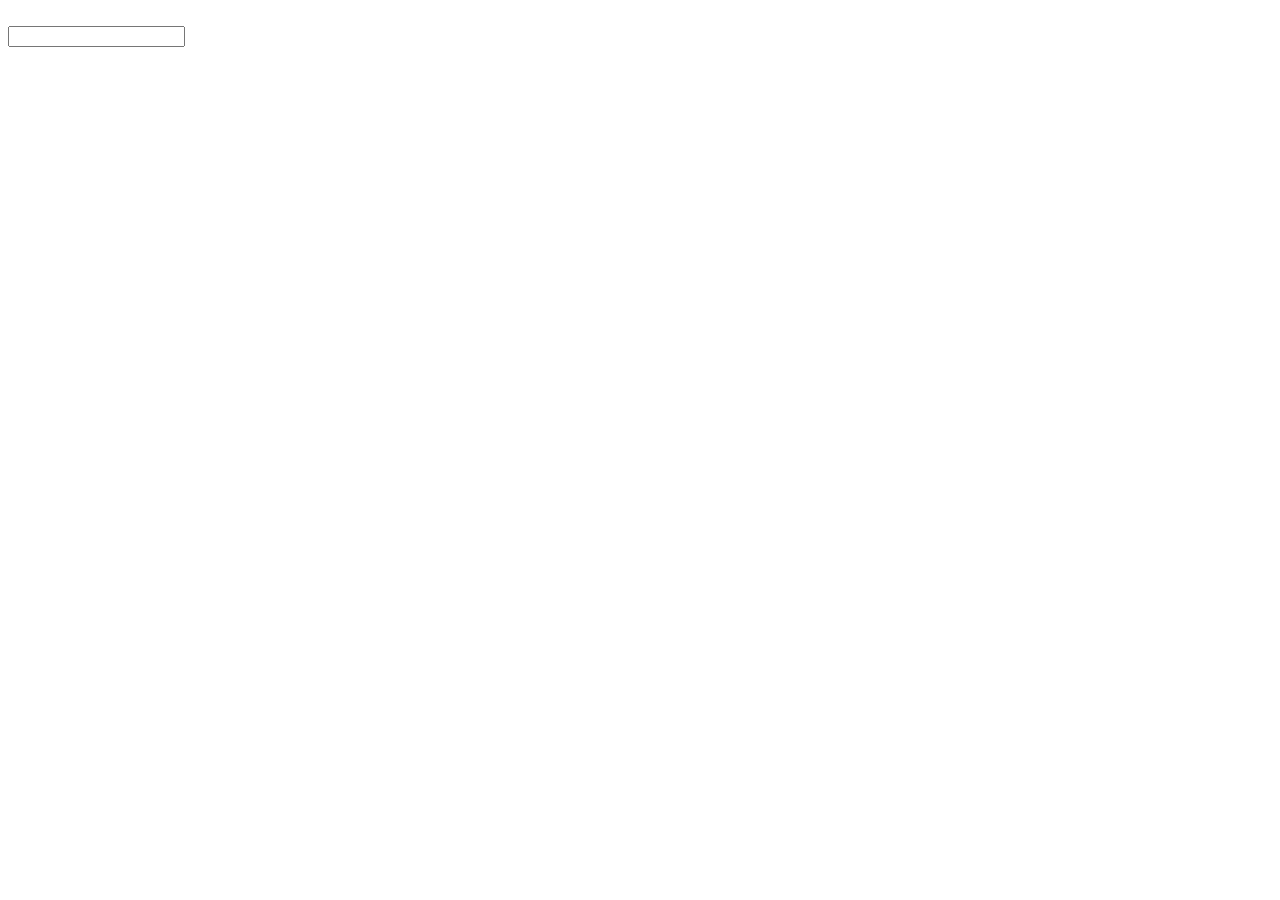
==== index.html @ acabc621 "Базовая функциональность плеера" ====
<html>
    <head>
        <meta charset="UTF-8">
        <title>Плеер на Animevost</title>
        <link rel="stylesheet" href="https://fonts.googleapis.com/icon?family=Material+Icons">
        <link rel="stylesheet" href="https://code.getmdl.io/1.3.0/material.light_blue-purple.min.css" />
    </head>
    <body>
        <div class="mdl-layout mdl-js-layout">
            <header class="mdl-layout__header mdl-layout__header--waterfall" style="color:white;">
                      <!-- Top row, always visible -->
                <div class="mdl-layout__header-row">
                    <!-- Title -->
                    <span class="mdl-layout-title">Кастомный плеер для Animevost</span>
                    <div class="mdl-layout-spacer"></div>
                    <form action=".">
                        <div class="mdl-textfield mdl-js-textfield mdl-textfield--floating-label">
                            <input class="mdl-textfield__input" type="text" id="sample3" name="url">
                            <label class="mdl-textfield__label" for="sample3">Вставь ссылку и жми Enter</label>
                        </div>
                    </form>
                </div>
            </header>
            <main class="mdl-layout__content">
                <div class="page-content">
                    <div id="player"></div>
                </div>
            </main>
        </div>
    </body>
    <script src="https://code.getmdl.io/1.3.0/material.min.js"></script>
    <script src="./playerjs.js"></script>
    <script>
        function getParameterByName(name, url) {
            if (!url) url = window.location.href;
            name = name.replace(/[\[\]]/g, '\\$&');
            var regex = new RegExp('[?&]' + name + '(=([^&#]*)|&|#|$)'), results = regex.exec(url);
            if (!results) return null;
            if (!results[2]) return '';
            return decodeURIComponent(results[2].replace(/\+/g, ' '));
        }

        function checkIfNum(a) {
            if (a == " "){
                return false;
            }
            if (a == 1 || a == 2 || a == 3 || a == 4 || a == 5 || a == 6 || a == 7 || a == 8 || a == 9 || a == 0) {
                return true;
            }
            return false
        }

        function getIdFromURL(url) {
            var lastslash = 0;
            var id = false;
            for (i=0; i<url.length; i++) {
                if (url[i] == "/") {
                    lastslash = i;
                }
            }
            var lastnum = 0
            for (i=lastslash+1; i<url.length; i++) {
                if (checkIfNum(url[i])) {
                    lastnum = i
                }else{
                    break;
                }
            }
            return url.substring(lastslash+1, lastnum+1)
        }

        function getPlaylistById(id) {
            var request = new XMLHttpRequest();
            request.open("POST", "https://api.animevost.org/v1/playlist", false);
            request.setRequestHeader("Content-Type", "application/x-www-form-urlencoded");
            body = "id=" + id;
            request.send(body);
            if (request.status != 200) {
                alert("Произошла ошибка загрузки плейлиста");
            }
            return request.responseText
        }

        function getNumber(str) {
            var pos = "";
            for (i=0; i<str.length; i++) {
                if (checkIfNum(str[i])) {
                    pos += str[i];
                }
            }
            return pos
        }

        function resort(item1, item2) {
            var num1 = getNumber(item1["name"]);
            var num2 = getNumber(item2["name"]);
            return parseInt(num1) > parseInt(num2)
        }

        function rebuildPlaylist(pl) {
            var old = JSON.parse(pl);
            var res = new Array();
            old.sort(resort)
            for (i=0; i<old.length; i++) {
                res.push(
                    {
                        title: old[i]["name"],
                        poster: old[i]["preview"],
                        file: "[SD]" + old[i]["std"] + ",[HD]" + old[i]["hd"],
                    }
                );
            };
            return res
        }

        function playlist() {
            var id = getIdFromURL(getParameterByName("url"));
            if (id == "" || id == null || id == undefined) {
                alert("Введи ссылку в поле наверху и нажми Enter")
                return
            }
            var pl = getPlaylistById(id);
            playlist = rebuildPlaylist(pl);
            var player = new Playerjs({id:"player", file: playlist});
        }
        
        document.onload(
            playlist()
        );
    </script>
</html>
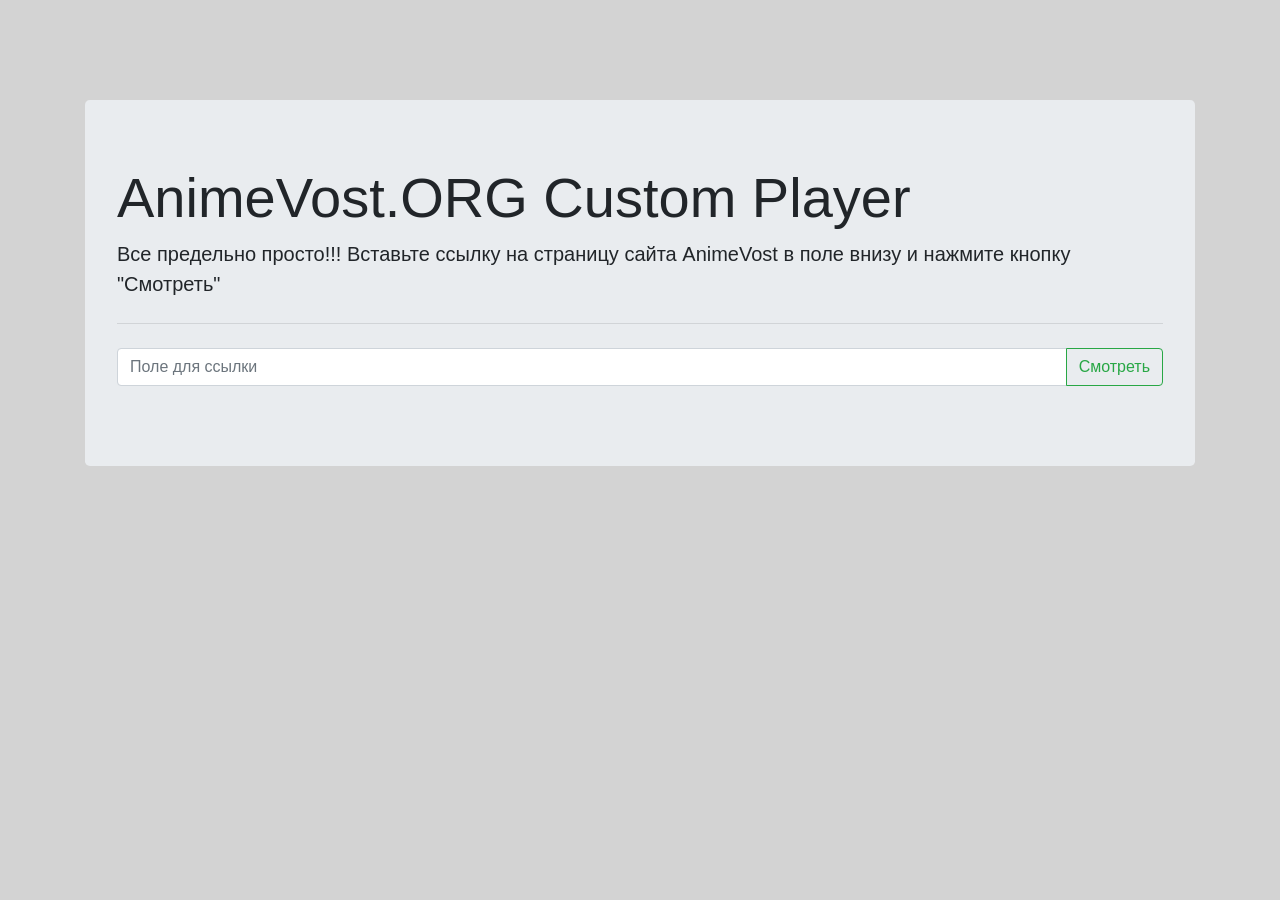
==== commit 856a9a5f: "Базовый функционал" ====
--- a/index.html
+++ b/index.html
@@ -1,131 +1,30 @@
 <html>
     <head>
         <meta charset="UTF-8">
-        <title>Плеер на Animevost</title>
-        <link rel="stylesheet" href="https://fonts.googleapis.com/icon?family=Material+Icons">
-        <link rel="stylesheet" href="https://code.getmdl.io/1.3.0/material.light_blue-purple.min.css" />
+        <title>AnimeVostORGCustomPlayer</title>
+        <link rel="stylesheet" href="https://stackpath.bootstrapcdn.com/bootstrap/4.2.1/css/bootstrap.min.css" integrity="sha384-GJzZqFGwb1QTTN6wy59ffF1BuGJpLSa9DkKMp0DgiMDm4iYMj70gZWKYbI706tWS" crossorigin="anonymous">
+        <link rel="stylesheet" href="workWithStyle.css">
     </head>
     <body>
-        <div class="mdl-layout mdl-js-layout">
-            <header class="mdl-layout__header mdl-layout__header--waterfall" style="color:white;">
-                      <!-- Top row, always visible -->
-                <div class="mdl-layout__header-row">
-                    <!-- Title -->
-                    <span class="mdl-layout-title">Кастомный плеер для Animevost</span>
-                    <div class="mdl-layout-spacer"></div>
-                    <form action=".">
-                        <div class="mdl-textfield mdl-js-textfield mdl-textfield--floating-label">
-                            <input class="mdl-textfield__input" type="text" id="sample3" name="url">
-                            <label class="mdl-textfield__label" for="sample3">Вставь ссылку и жми Enter</label>
+        <div class="container">
+            <div class="jumbotron">
+                <h1 class="display-4">AnimeVost.ORG Custom Player</h1>
+                <p class="lead">Все предельно просто!!! Вставьте ссылку на страницу сайта AnimeVost в поле внизу и нажмите кнопку "Смотреть"</p>
+                <hr class="my-4">
+                <form action="./player.html" method="GET">
+                    <div class="input-group mb-3">
+                        <input type="text" name="url" class="form-control" aria-describedby="button" placeholder="Поле для ссылки">
+                        <div class="input-group-append" id="button">
+                            <button class="btn btn-outline-success" type="submit">Смотреть</button>
                         </div>
-                    </form>
-                </div>
-            </header>
-            <main class="mdl-layout__content">
-                <div class="page-content">
-                    <div id="player"></div>
-                </div>
-            </main>
+                    </div>
+                </form>
+            </div>
         </div>
     </body>
-    <script src="https://code.getmdl.io/1.3.0/material.min.js"></script>
-    <script src="./playerjs.js"></script>
-    <script>
-        function getParameterByName(name, url) {
-            if (!url) url = window.location.href;
-            name = name.replace(/[\[\]]/g, '\\$&');
-            var regex = new RegExp('[?&]' + name + '(=([^&#]*)|&|#|$)'), results = regex.exec(url);
-            if (!results) return null;
-            if (!results[2]) return '';
-            return decodeURIComponent(results[2].replace(/\+/g, ' '));
-        }
-
-        function checkIfNum(a) {
-            if (a == " "){
-                return false;
-            }
-            if (a == 1 || a == 2 || a == 3 || a == 4 || a == 5 || a == 6 || a == 7 || a == 8 || a == 9 || a == 0) {
-                return true;
-            }
-            return false
-        }
-
-        function getIdFromURL(url) {
-            var lastslash = 0;
-            var id = false;
-            for (i=0; i<url.length; i++) {
-                if (url[i] == "/") {
-                    lastslash = i;
-                }
-            }
-            var lastnum = 0
-            for (i=lastslash+1; i<url.length; i++) {
-                if (checkIfNum(url[i])) {
-                    lastnum = i
-                }else{
-                    break;
-                }
-            }
-            return url.substring(lastslash+1, lastnum+1)
-        }
-
-        function getPlaylistById(id) {
-            var request = new XMLHttpRequest();
-            request.open("POST", "https://api.animevost.org/v1/playlist", false);
-            request.setRequestHeader("Content-Type", "application/x-www-form-urlencoded");
-            body = "id=" + id;
-            request.send(body);
-            if (request.status != 200) {
-                alert("Произошла ошибка загрузки плейлиста");
-            }
-            return request.responseText
-        }
-
-        function getNumber(str) {
-            var pos = "";
-            for (i=0; i<str.length; i++) {
-                if (checkIfNum(str[i])) {
-                    pos += str[i];
-                }
-            }
-            return pos
-        }
-
-        function resort(item1, item2) {
-            var num1 = getNumber(item1["name"]);
-            var num2 = getNumber(item2["name"]);
-            return parseInt(num1) > parseInt(num2)
-        }
-
-        function rebuildPlaylist(pl) {
-            var old = JSON.parse(pl);
-            var res = new Array();
-            old.sort(resort)
-            for (i=0; i<old.length; i++) {
-                res.push(
-                    {
-                        title: old[i]["name"],
-                        poster: old[i]["preview"],
-                        file: "[SD]" + old[i]["std"] + ",[HD]" + old[i]["hd"],
-                    }
-                );
-            };
-            return res
-        }
-
-        function playlist() {
-            var id = getIdFromURL(getParameterByName("url"));
-            if (id == "" || id == null || id == undefined) {
-                alert("Введи ссылку в поле наверху и нажми Enter")
-                return
-            }
-            var pl = getPlaylistById(id);
-            playlist = rebuildPlaylist(pl);
-            var player = new Playerjs({id:"player", file: playlist});
-        }
-        
-        document.onload(
-            playlist()
-        );
+    <script src="https://code.jquery.com/jquery-3.3.1.slim.min.js" integrity="sha384-q8i/X+965DzO0rT7abK41JStQIAqVgRVzpbzo5smXKp4YfRvH+8abtTE1Pi6jizo" crossorigin="anonymous"></script>
+<script src="https://cdnjs.cloudflare.com/ajax/libs/popper.js/1.14.6/umd/popper.min.js" integrity="sha384-wHAiFfRlMFy6i5SRaxvfOCifBUQy1xHdJ/yoi7FRNXMRBu5WHdZYu1hA6ZOblgut" crossorigin="anonymous"></script>
+<script src="https://stackpath.bootstrapcdn.com/bootstrap/4.2.1/js/bootstrap.min.js" integrity="sha384-B0UglyR+jN6CkvvICOB2joaf5I4l3gm9GU6Hc1og6Ls7i6U/mkkaduKaBhlAXv9k" crossorigin="anonymous"></script>
+    <script src="./workAroundAPI.js">
     </script>
 </html>
--- a/workWithStyle.css
+++ b/workWithStyle.css
@@ -0,0 +1,9 @@
+body {
+    width: 100vw;
+    height: 100vh;
+    background-color: lightgray;
+}
+
+.container {
+    padding-top: 100px;
+}
